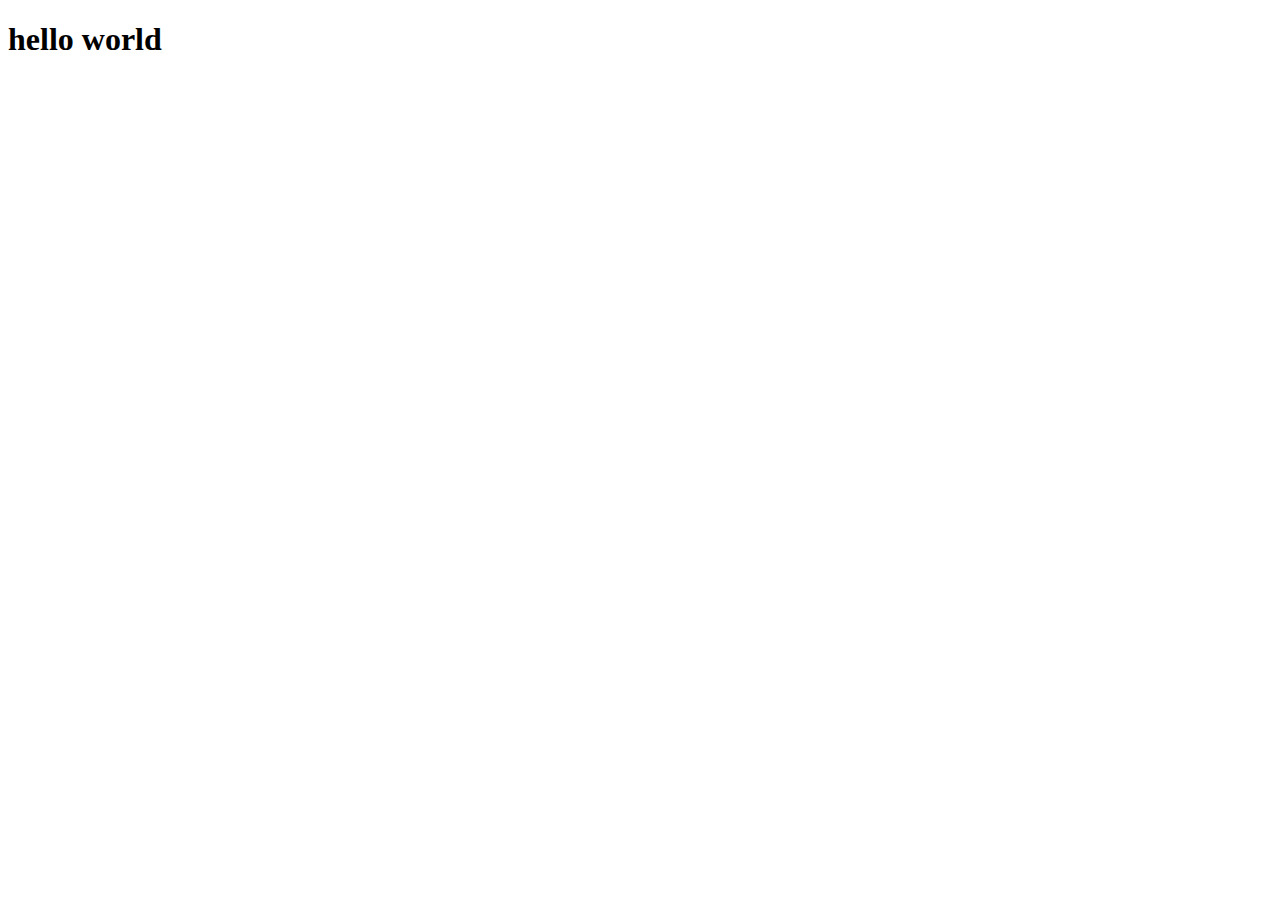
==== index.html @ e52e240f "new changes" ====
<!DOCTYPE html>
<html lang="en">
<head>
    <meta charset="UTF-8">
    <meta http-equiv="X-UA-Compatible" content="IE=edge">
    <meta name="viewport" content="width=device-width, initial-scale=1.0">
    <link rel="stylesheet" href="style.css">

    <title>F1 Trivia</title>

</head>
<body>
    <h1>hello world</h1>
    
</body>
</html>
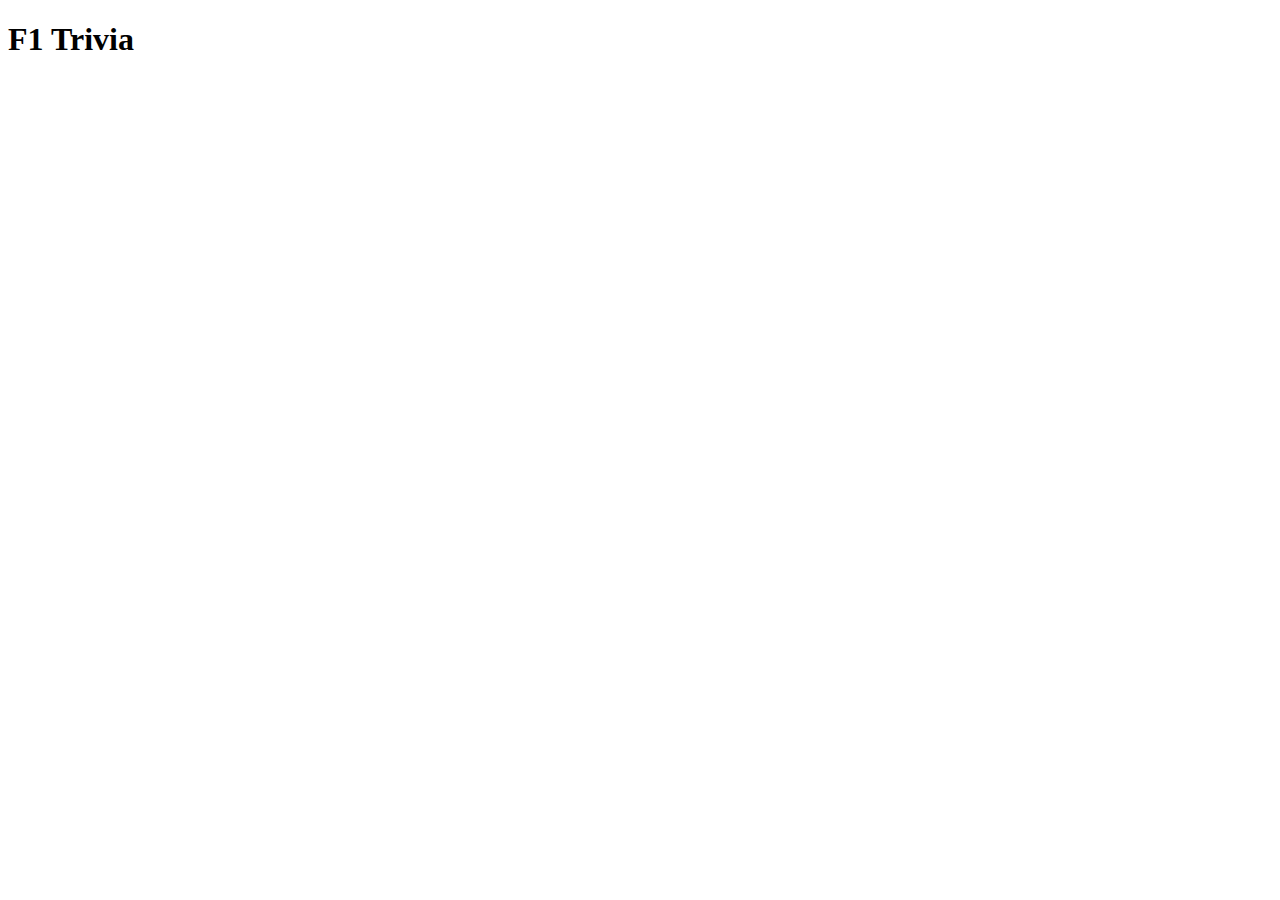
==== commit 537394af: "titles" ====
--- a/index.html
+++ b/index.html
@@ -10,7 +10,11 @@
 
 </head>
 <body>
-    <h1>hello world</h1>
+    <!--title screen-->
+    <header>
+        <h1>F1 Trivia</h1>
+    </header>
+    
     
 </body>
 </html>
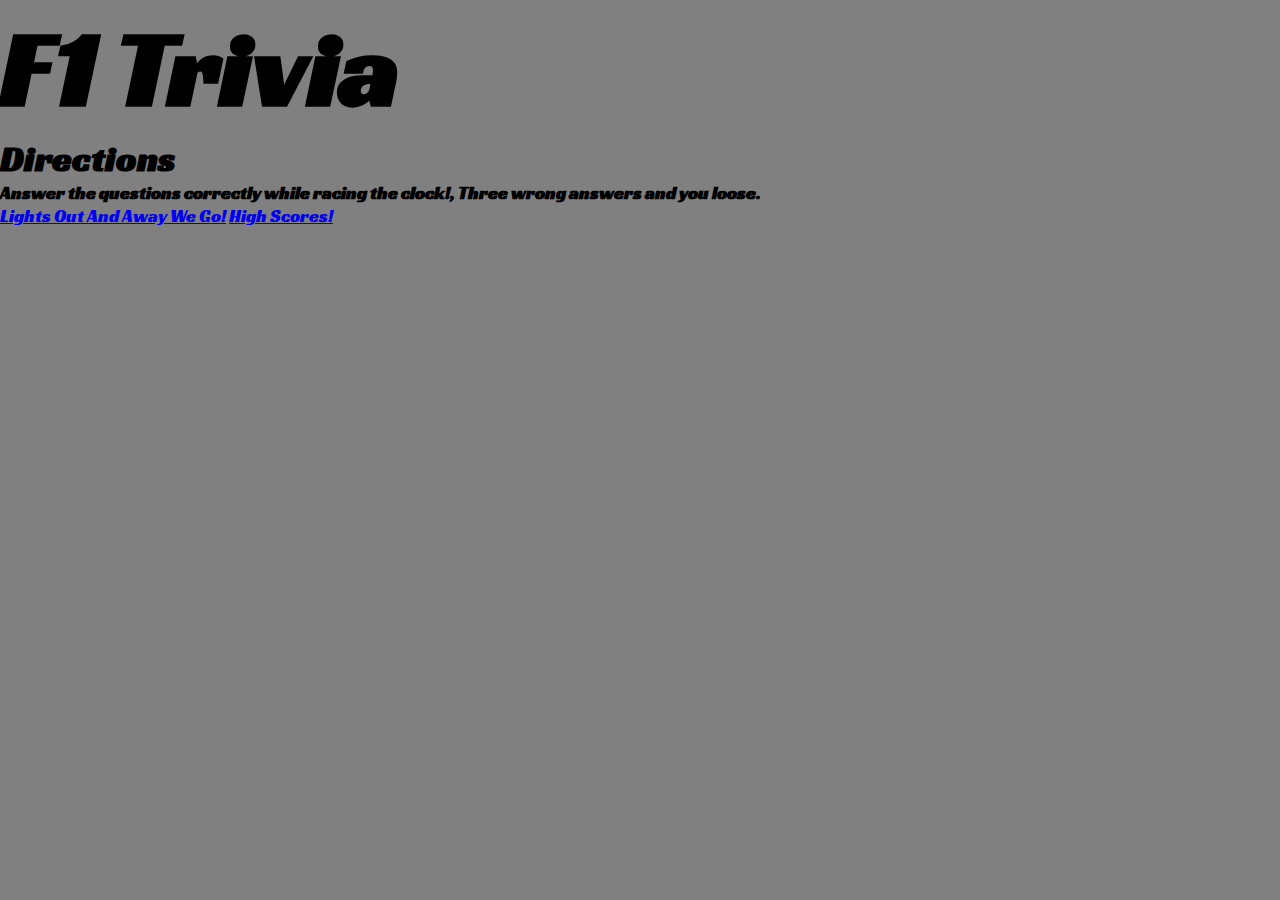
==== commit a296de31: "very basics" ====
--- a/index.html
+++ b/index.html
@@ -11,9 +11,18 @@
 </head>
 <body>
     <!--title screen-->
-    <header>
-        <h1>F1 Trivia</h1>
-    </header>
+    <div class="container">
+        <div id="home" class="flex-column flex-center">
+            <header>
+                <h1>F1 Trivia</h1>
+                <h2>Directions</h2>
+                <h3> Answer the questions correctly while racing the clock!, Three wrong answers and you loose.</h3>
+                <a class="btn" href="gamepage.html">Lights Out And Away We Go!</a>
+                <a class="btn" href="highscores.html">High Scores!</a>
+            </header>
+        </div>
+     </div>
+
     
     
 </body>
--- a/style.css
+++ b/style.css
@@ -0,0 +1,23 @@
+@import url('https://fonts.googleapis.com/css2?family=Racing+Sans+One&display=swap');
+
+* {
+    box-sizing: border-box;
+    margin:0;
+    padding:0;
+    font-size: large;
+    font-family:'Racing Sans One';
+    background-color: grey;
+}
+h1 {
+    font-size: 6rem;
+    
+}
+h2 {
+    font-size: 2rem;
+
+
+}
+h3 {
+    font-size: 1rem;
+
+}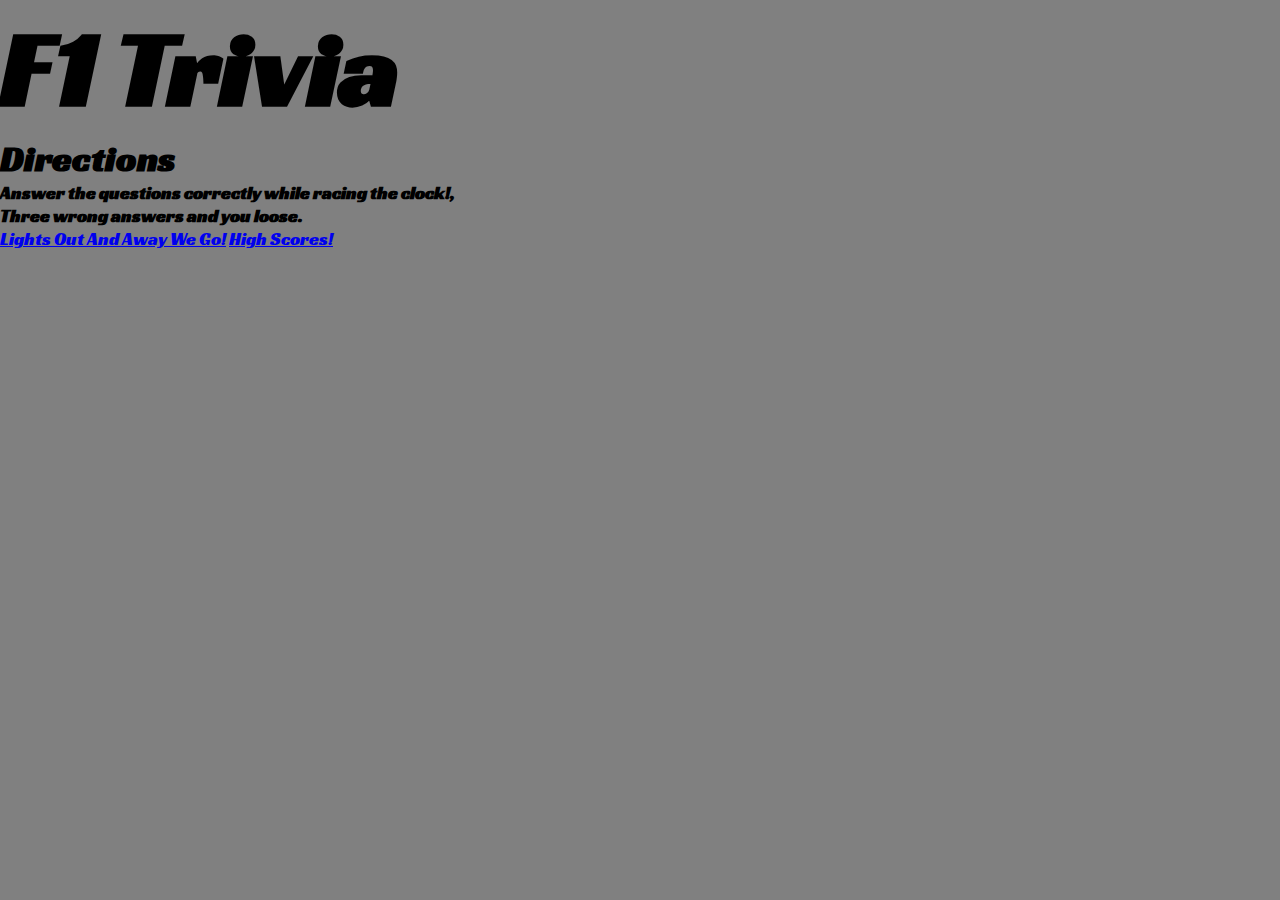
==== commit e29d343b: "update" ====
--- a/index.html
+++ b/index.html
@@ -16,7 +16,7 @@
             <header>
                 <h1>F1 Trivia</h1>
                 <h2>Directions</h2>
-                <h3> Answer the questions correctly while racing the clock!, Three wrong answers and you loose.</h3>
+                <h3> Answer the questions correctly while racing the clock!,<br> Three wrong answers and you loose.</h3>
                 <a class="btn" href="gamepage.html">Lights Out And Away We Go!</a>
                 <a class="btn" href="highscores.html">High Scores!</a>
             </header>
--- a/style.css
+++ b/style.css
@@ -8,6 +8,7 @@
     font-family:'Racing Sans One';
     background-color: grey;
 }
+
 h1 {
     font-size: 6rem;
     
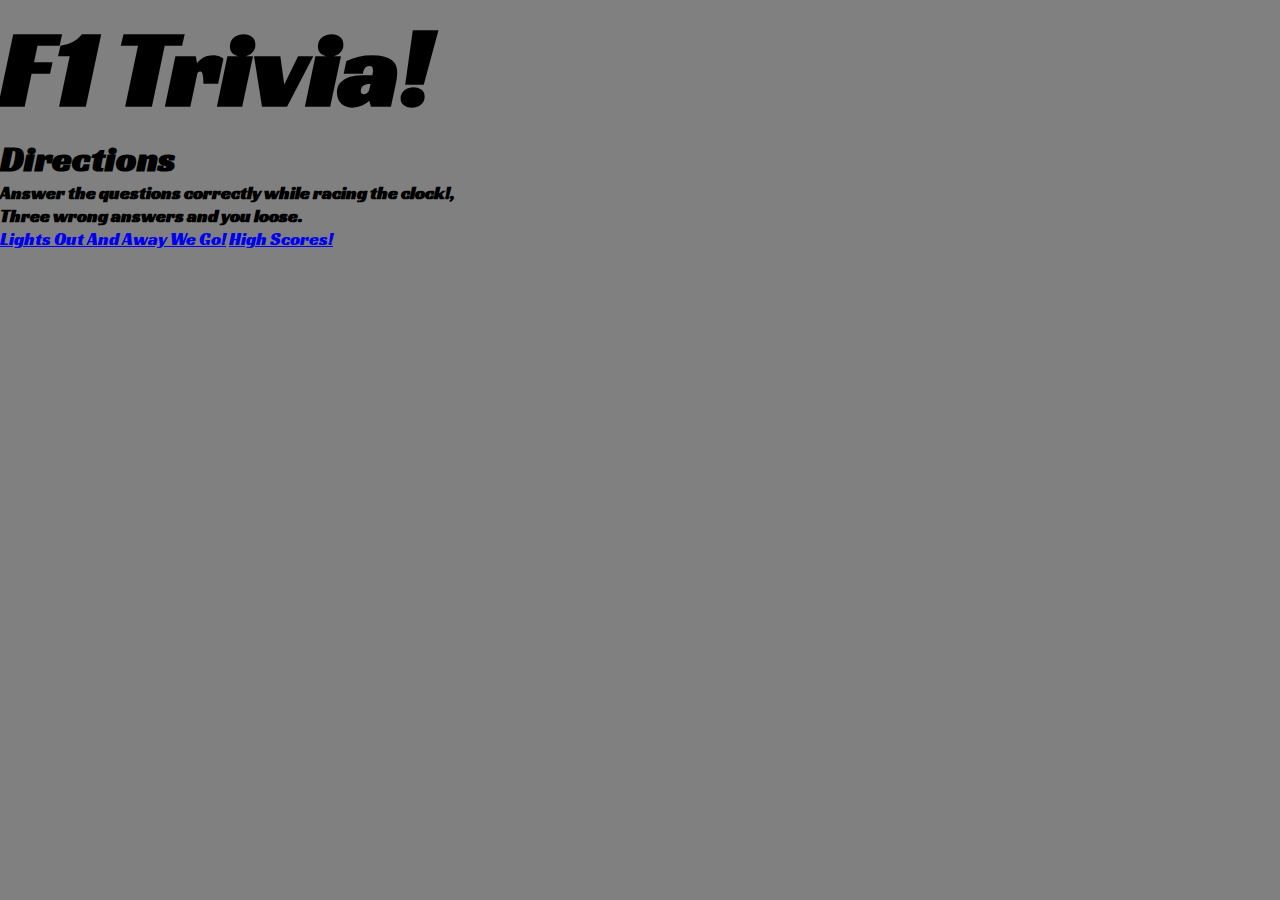
==== commit 179da3aa: "Updates" ====
--- a/index.html
+++ b/index.html
@@ -14,7 +14,7 @@
     <div class="container">
         <div id="home" class="flex-column flex-center">
             <header>
-                <h1>F1 Trivia</h1>
+                <h1>F1 Trivia!</h1>
                 <h2>Directions</h2>
                 <h3> Answer the questions correctly while racing the clock!,<br> Three wrong answers and you loose.</h3>
                 <a class="btn" href="gamepage.html">Lights Out And Away We Go!</a>
--- a/style.css
+++ b/style.css
@@ -11,6 +11,7 @@
 
 h1 {
     font-size: 6rem;
+    font-weight: bold;
     
 }
 h2 {
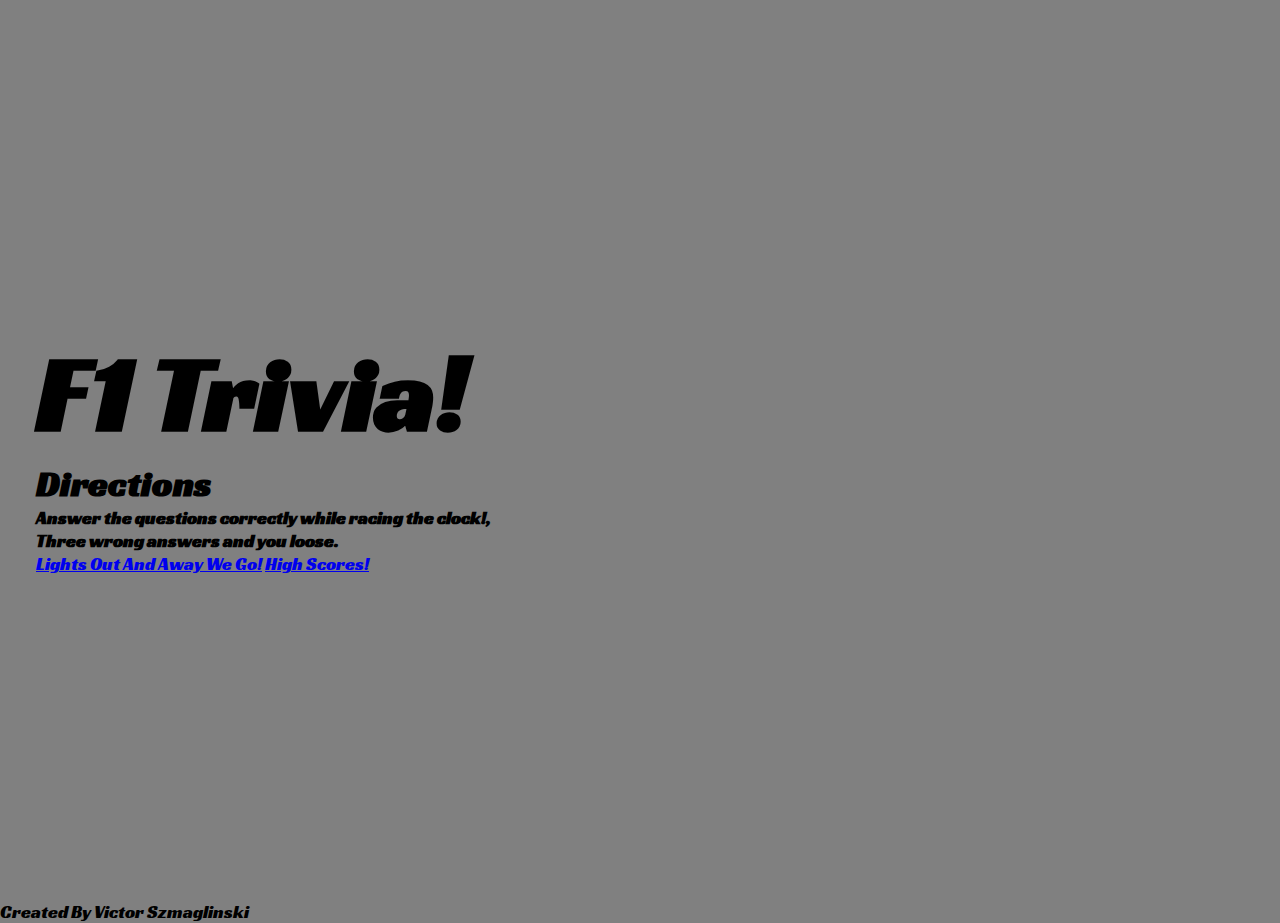
==== commit 499d0147: "testing" ====
--- a/index.html
+++ b/index.html
@@ -24,6 +24,6 @@
      </div>
 
     
-    
+    <footer> Created By Victor Szmaglinski</footer>
 </body>
 </html>
--- a/style.css
+++ b/style.css
@@ -22,4 +22,18 @@
 h3 {
     font-size: 1rem;
 
-}+}
+.container {
+    width:50rem;
+    height:50rem;
+    display:flex;
+    align-items: center;
+    padding:2rem;
+}
+
+.btn {
+    
+
+
+}
+
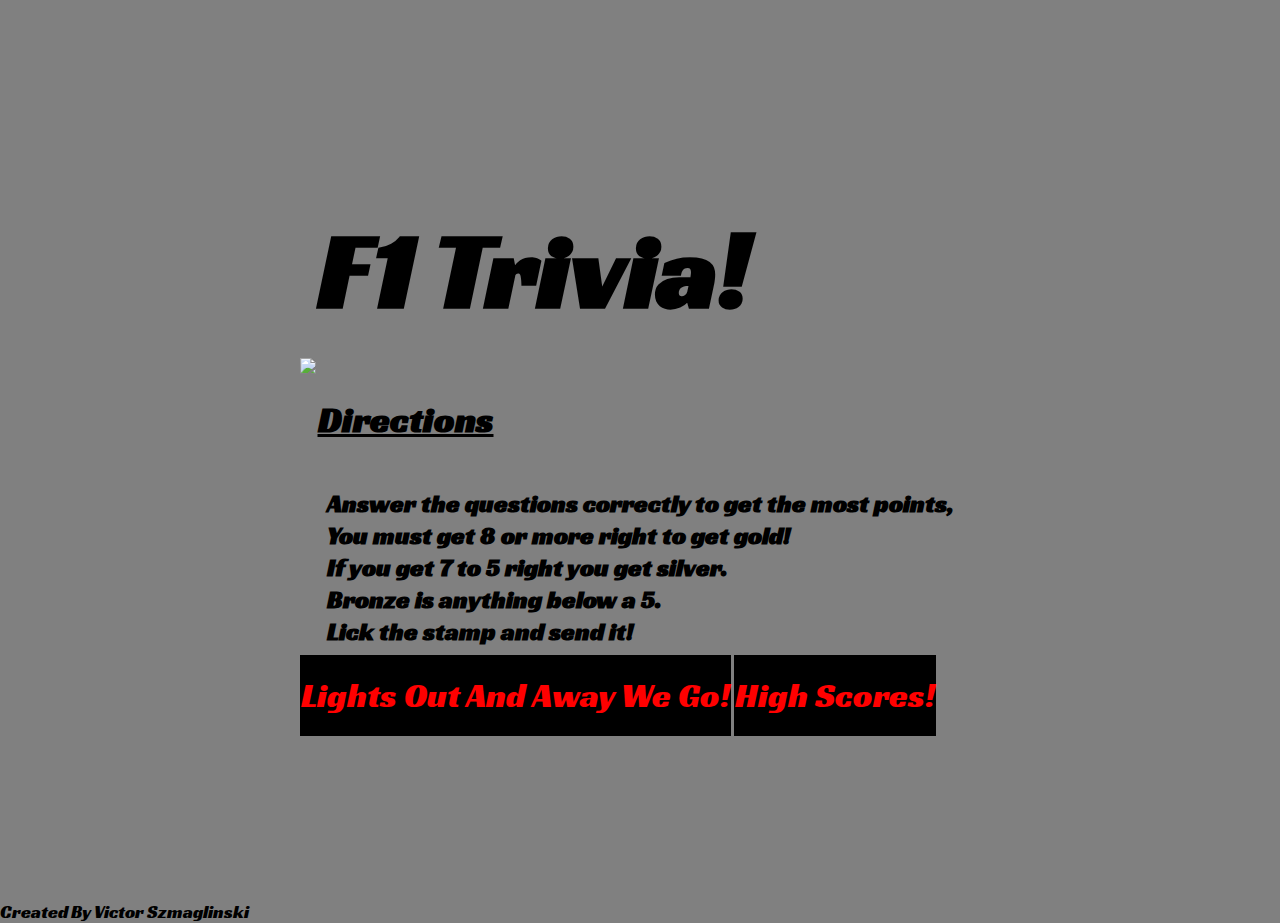
==== commit 4cbb6968: "All nighter" ====
--- a/index.html
+++ b/index.html
@@ -5,19 +5,20 @@
     <meta http-equiv="X-UA-Compatible" content="IE=edge">
     <meta name="viewport" content="width=device-width, initial-scale=1.0">
     <link rel="stylesheet" href="style.css">
-
+    
     <title>F1 Trivia</title>
 
 </head>
 <body>
     <!--title screen-->
     <div class="container">
-        <div id="home" class="flex-column flex-center">
+        <div id="home" class="flex-center flex-column">
             <header>
                 <h1>F1 Trivia!</h1>
+                <img id="pitstop" src="https://media.tenor.com/tg28WEO2hLoAAAAd/f1-pitstop.gif" >
                 <h2>Directions</h2>
-                <h3> Answer the questions correctly while racing the clock!,<br> Three wrong answers and you loose.</h3>
-                <a class="btn" href="gamepage.html">Lights Out And Away We Go!</a>
+                <h3> Answer the questions correctly to get the most points,<br> You must get 8 or more right to get gold!<br> If you get 7 to 5 right you get silver.<br> Bronze is anything below a 5.<br> Lick the stamp and send it!  </h3>
+                <a class="btn" href="game.html">Lights Out And Away We Go!</a>
                 <a class="btn" href="highscores.html">High Scores!</a>
             </header>
         </div>
--- a/style.css
+++ b/style.css
@@ -2,8 +2,8 @@
 
 * {
     box-sizing: border-box;
-    margin:0;
-    padding:0;
+    margin: 0;
+    padding: 0;
     font-size: large;
     font-family:'Racing Sans One';
     background-color: grey;
@@ -12,28 +12,42 @@
 h1 {
     font-size: 6rem;
     font-weight: bold;
-    
+    padding:1rem;
 }
 h2 {
     font-size: 2rem;
+    padding:1rem;
+    text-decoration: underline;
 
 
 }
 h3 {
-    font-size: 1rem;
+    font-size: 1.4rem;
+    padding:1.5rem;
 
 }
 .container {
-    width:50rem;
-    height:50rem;
+    width:100vw;
+    height:100vh;
     display:flex;
+    justify-content: center;
     align-items: center;
-    padding:2rem;
+    margin: 0 auto;
+    padding:1.5rem;
 }
 
+
 .btn {
-    
+    font-size: 1.9rem;
+    padding: 1rem 0;
+    width: .1rem;
+    text-align: center;
+    border: .1rem solid black;
+    margin-bottom: 1rem;
+    text-decoration: none;
+    color: red;
+    background-color: black;
+}
 
 
-}
 
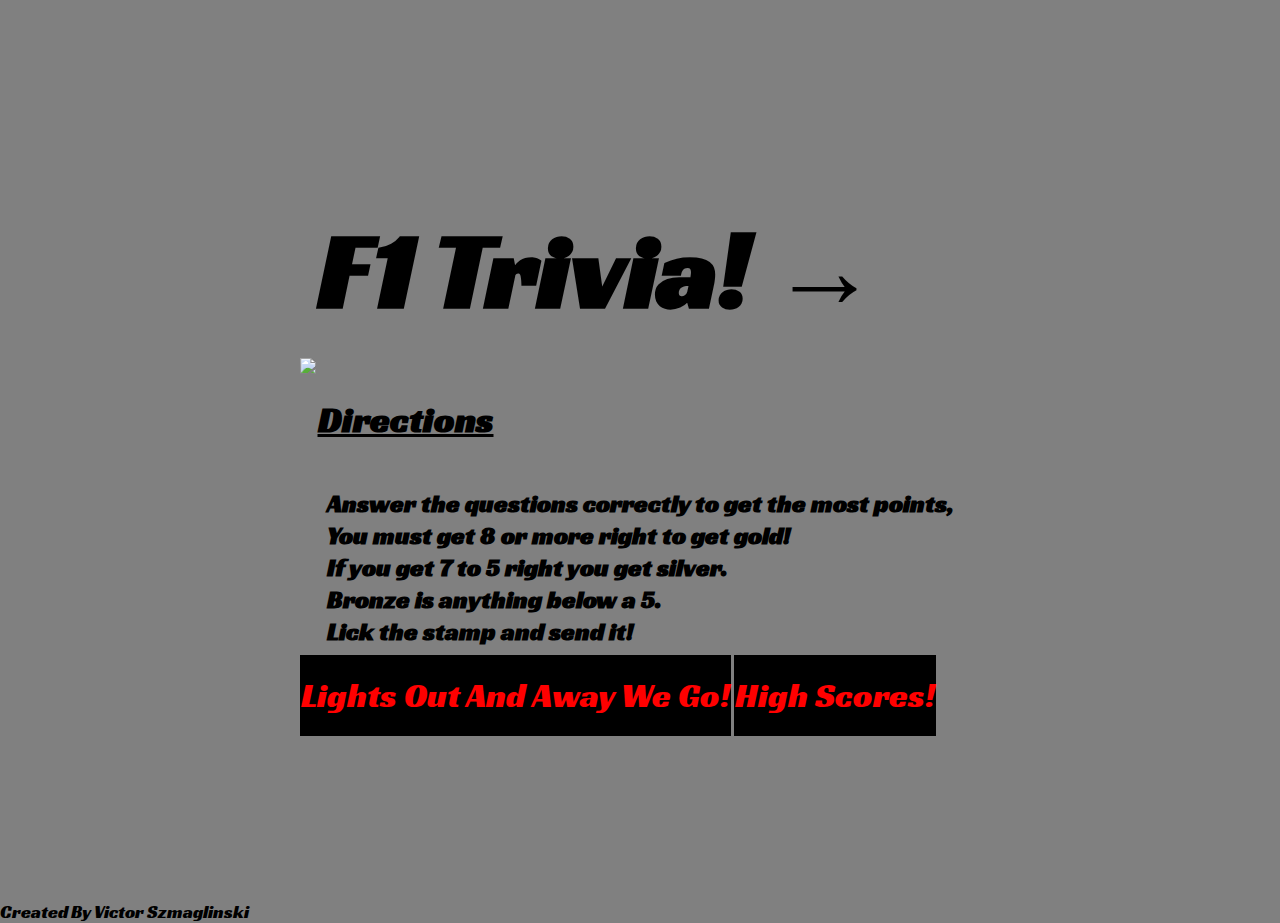
==== commit 4e4a063b: "buzzer" ====
--- a/index.html
+++ b/index.html
@@ -14,7 +14,7 @@
     <div class="container">
         <div id="home" class="flex-center flex-column">
             <header>
-                <h1>F1 Trivia!</h1>
+                <h1>F1 Trivia! → </h1>
                 <img id="pitstop" src="https://media.tenor.com/tg28WEO2hLoAAAAd/f1-pitstop.gif" >
                 <h2>Directions</h2>
                 <h3> Answer the questions correctly to get the most points,<br> You must get 8 or more right to get gold!<br> If you get 7 to 5 right you get silver.<br> Bronze is anything below a 5.<br> Lick the stamp and send it!  </h3>
